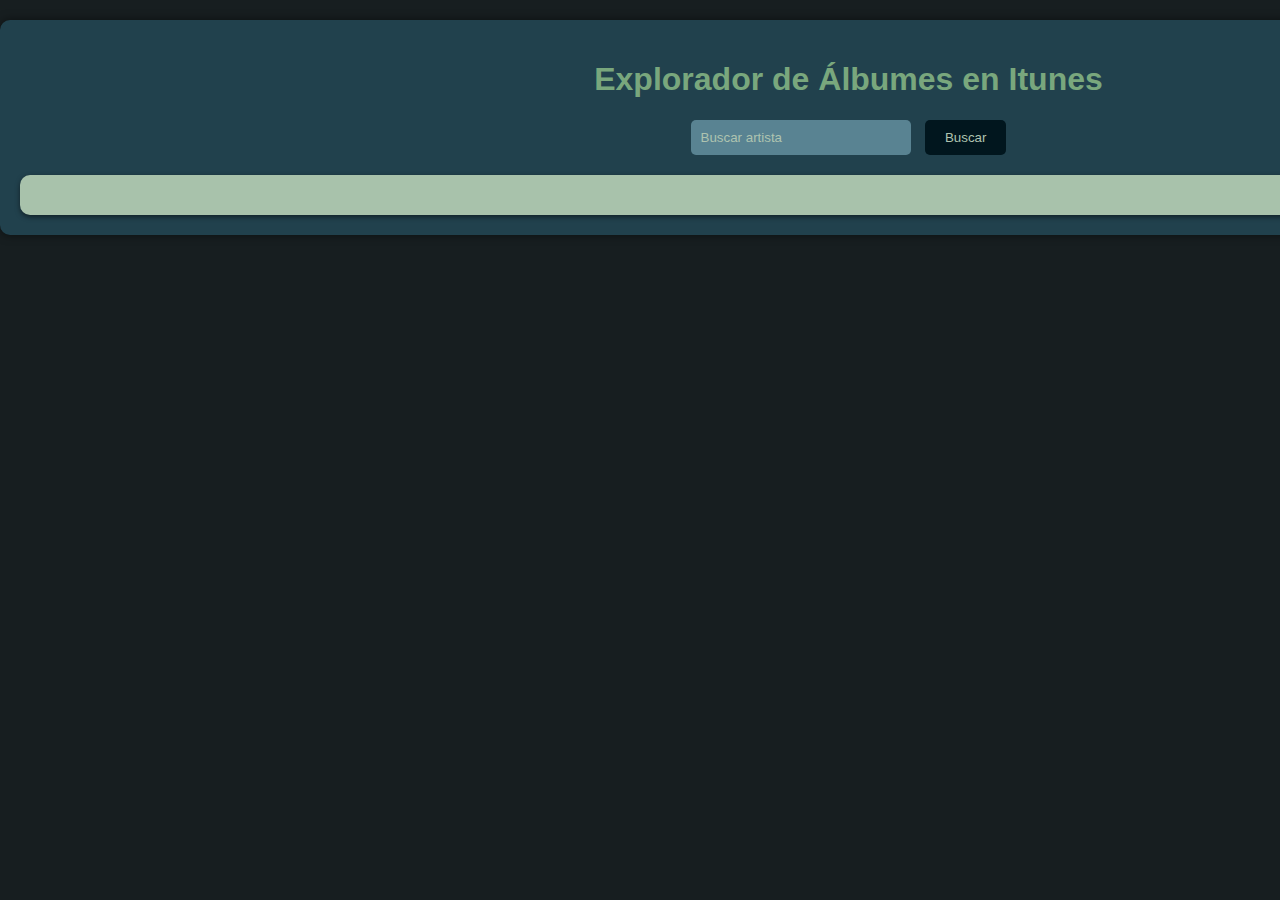
==== index.html @ 564e3614 "first commit" ====
<!DOCTYPE html>
<html lang="es">
<head>
  <meta charset="UTF-8">
  <meta name="viewport" content="width=device-width, initial-scale=1.0">
  <title>Explorador de Música</title>
  <link rel="stylesheet" href="css/styles.css">
</head>
<body>
  <div class="container">
    <h1>Explorador de Álbumes en Itunes</h1>
    <div class="search-container">
      <input type="text" id="searchInput" placeholder="Buscar artista">
      <button onclick="searchArtist()">Buscar</button>
    </div>
    <div id="searchResults" class="results">
      <div id="albumsContainer" class="albums-container"></div>
    </div>
  </div>

  <script src="js/script.js"></script>
</body>
</html>
---- css/styles.css ----
/* Estilos CSS */

/* Estilos generales */
body {
  font-family: Arial, sans-serif;
  background-color: #171e20; 
  color: #000000;
  margin: 0;
  padding: 0;
  overflow-y: scroll;
  margin-right: calc(-1 * (100vw - 100%));
}

.container {
  width: 1657px;
  margin: 20px auto;
  padding: 20px;
  background-color: #21414d;
  border-radius: 10px;
  box-shadow: 0 0 10px rgba(0, 0, 0, 0.5);
}



h1 {
  text-align: center;
  color:#79a77d; 
}

.search-container {
  text-align: center;
  margin-bottom: 20px;
}

input[type="text"] {
  padding: 10px;
  width: 200px;
  margin-right: 10px;
  border: none;
  background-color: #598392;
  color: #79a77d;
  border-radius: 5px;
}

input[type="text"]::placeholder {
  color: #AEC3B0;
}

button {
  padding: 10px 20px; 
  background-color: #01161E; 
  color: #AEC3B0; 
  border: none;
  border-radius: 5px;
  cursor: pointer;
  transition: background-color 0.3s ease; 
}

button:hover {
  background-color: #598392; 
}

.results {
  list-style: none;
  padding: 0;
}

.results li {
  padding: 10px;
  background-color: #598392; 
  border-bottom: 1px solid #01161E; 
}

.results li:last-child {
  border-bottom: none;
}

/* Estilos para los contenedores de álbumes */
.albums-container {
  display: flex;
  flex-wrap: wrap;
  justify-content: flex-start;
}

.album-details,
.albums-container {
  padding: 20px;
  border-radius: 10px;
  box-shadow: 0 2px 5px rgba(0, 0, 0, 0.5);
  background-color: #a8c2ab;
}


.box {
  margin-bottom: 20px;
}

.album {
  width: calc(20% - 20px); /* Ajusta el ancho según el número de álbumes que desees mostrar en una fila */
  margin-bottom: 20px;
  margin-right: 20px; /* Agrega un margen derecho para el espacio entre los álbumes */
  text-align: center;
  border: 1px solid #01161E; 
  border-radius: 5px;
  box-sizing: border-box;
  background-color: #a8c2ab;
  box-shadow: 0 2px 5px rgba(0, 0, 0, 0.5);
  transition: transform 0.3s ease;
}


.albumTitle {
  padding: 0px 10px 0px 10px ;
  max-width: 100%; /* Asegura que el título no supere el ancho del contenedor */
  text-align: center;
  white-space: nowrap;
  overflow: hidden;
  text-overflow: ellipsis;
}

.album:hover {
  transform: translateY(-5px);
}

.track-list {
  justify-content: space-evenly;
  flex-grow: 1;
}

.track {
  flex: 1;
}

.back-button {
  display: block;
  margin: 20px auto;
}

/* Estilo para el contenedor principal de detalles del álbum */


/* Estilo para el contenedor de la lista de canciones */
#tracksContainer {
  margin-left: auto; /* Colocar la lista de canciones a la derecha */
  text-align: left; /* Alinear el texto de las canciones a la izquierda */
}

.itunes-button {
  display: inline-block;
  padding: 10px 20px;
  background-color: #fc5c6c;
  color: white;
  text-decoration: none;
  border-radius: 5px;
}

.itunes-button:hover {
  background-color: red;
}
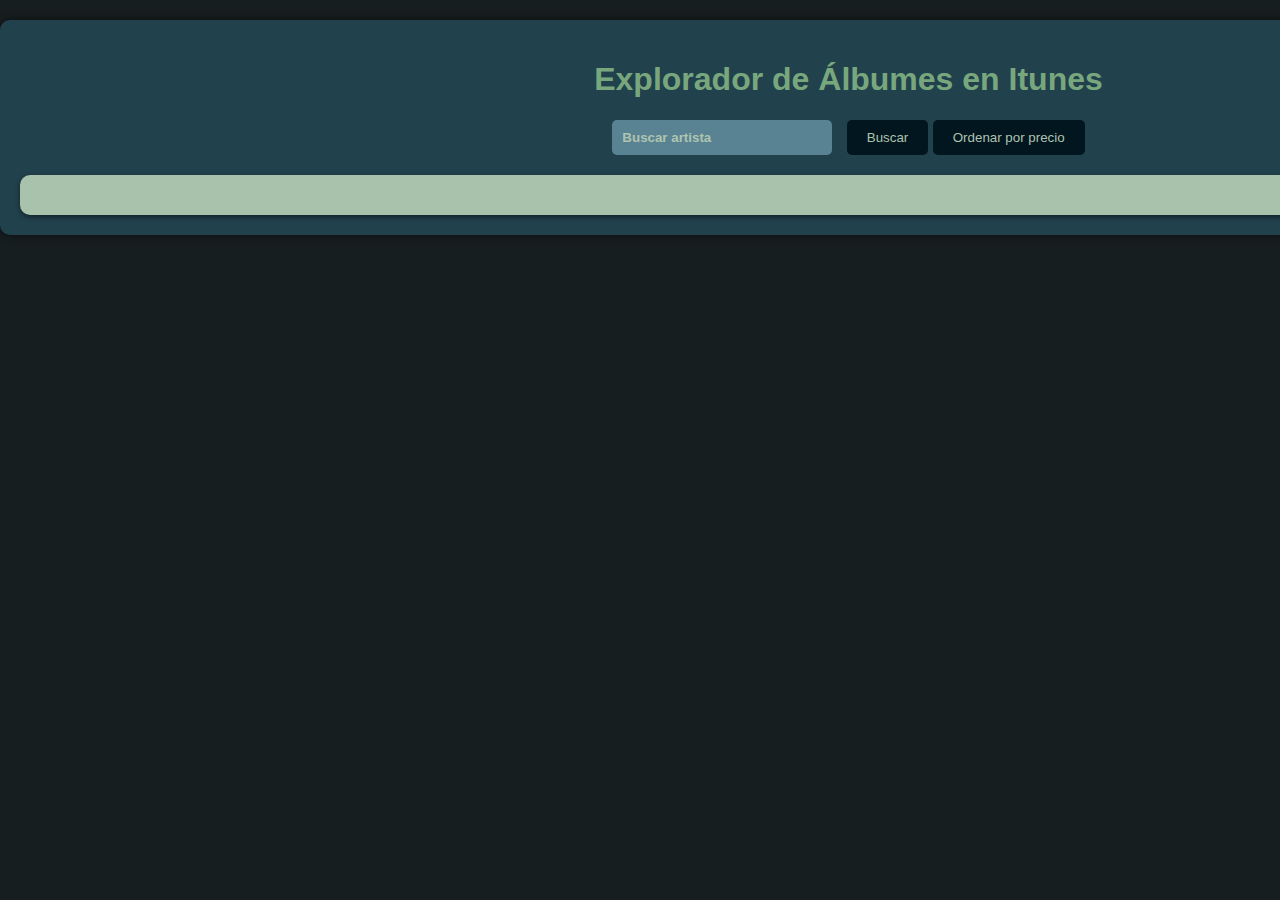
==== commit edc5c815: "final" ====
--- a/index.html
+++ b/index.html
@@ -12,12 +12,14 @@
     <div class="search-container">
       <input type="text" id="searchInput" placeholder="Buscar artista">
       <button onclick="searchArtist()">Buscar</button>
+      <button id="sortPriceButton" onclick="sortAlbumsByPrice()">Ordenar por precio</button>
     </div>
     <div id="searchResults" class="results">
       <div id="albumsContainer" class="albums-container"></div>
     </div>
   </div>
 
+  <script src="https://ajax.googleapis.com/ajax/libs/jquery/3.5.1/jquery.min.js"></script>
   <script src="js/script.js"></script>
 </body>
 </html>
--- a/css/styles.css
+++ b/css/styles.css
@@ -38,12 +38,14 @@
   margin-right: 10px;
   border: none;
   background-color: #598392;
-  color: #79a77d;
+  color: #AEC3B0;
   border-radius: 5px;
+  font-weight:bold;
 }
 
 input[type="text"]::placeholder {
   color: #AEC3B0;
+
 }
 
 button {
